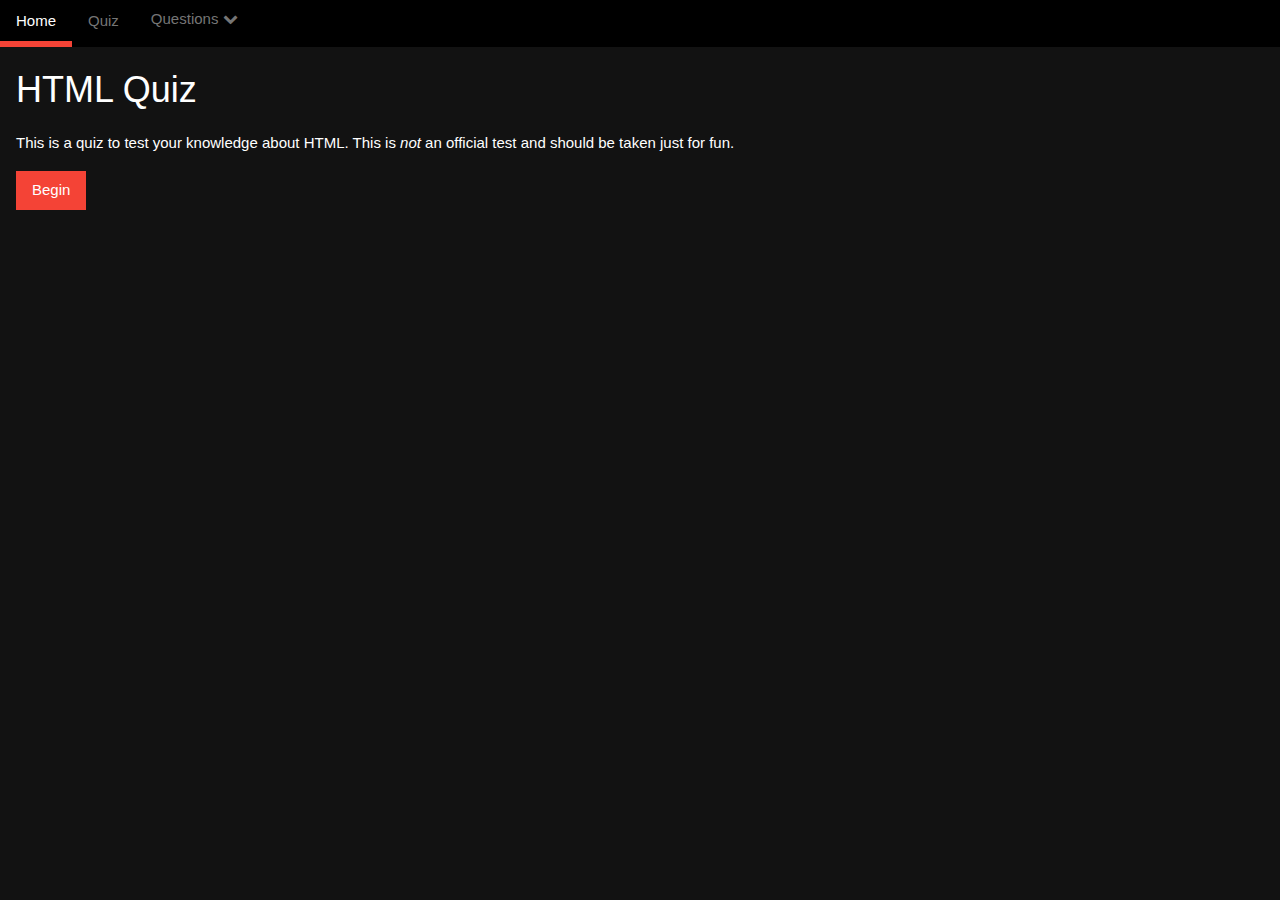
==== index.html @ 10f5fa31 "Add files via upload" ====
<!DOCTYPE html>
<html>
  <head>
    <!--Stylesheets-->
    <link rel="stylesheet" href="style.css">
    <link rel="stylesheet" href="https://www.w3schools.com/w3css/4/w3.css">
    
    <!--Font Awesome-->
    <link rel="stylesheet" href="https://cdnjs.cloudflare.com/ajax/libs/font-awesome/4.7.0/css/font-awesome.min.css">
  </head>
  <body class="bg-dark">
    <!--Navigation-->
    <nav class="w3-bar w3-black">
      <a class="w3-bar-item w3-bottombar w3-border-red" href="index.html">Home</a>
      <a class="w3-bar-item w3-text-grey w3-hover-text-white" href="question1.html">Quiz</a>
      <div class="w3-dropdown-hover">
        <button class="w3-button w3-black w3-hover-black w3-text-grey w3-hover-text-white">Questions <i class="fa fa-chevron-down"></i></button>
        <div class="w3-dropdown-content w3-bar-block w3-black">
          <a href="question1.html" class="w3-bar-item w3-button w3-hover-black w3-text-grey w3-hover-text-white">paragraphs (1)</a>
          <a href="question2.html" class="w3-bar-item w3-button w3-hover-black w3-text-grey w3-hover-text-white">headings (2)</a>
          <a href="question3.html" class="w3-bar-item w3-button w3-hover-black w3-text-grey w3-hover-text-white">objects (3)</a>
        </div>
      </div>
    </nav>
    <!--End Navigation-->
    <main class="w3-margin">
      <h1>HTML Quiz</h1>
      <p>This is a quiz to test your knowledge about HTML. This is <em>not</em> an official test and should be taken just for fun.</p>
      <a class="w3-button w3-red w3-hover-red" href="question1.html">Begin</a>
    </main>
  </body>
</html>
---- style.css ----
.bg-dark {
  background-color: #121212;
  color: #fff;
}
a {
  text-decoration: none;
  margin-top: 2px;
}
.hidden {
  display: none;
}
.shown {
  display: block;
}
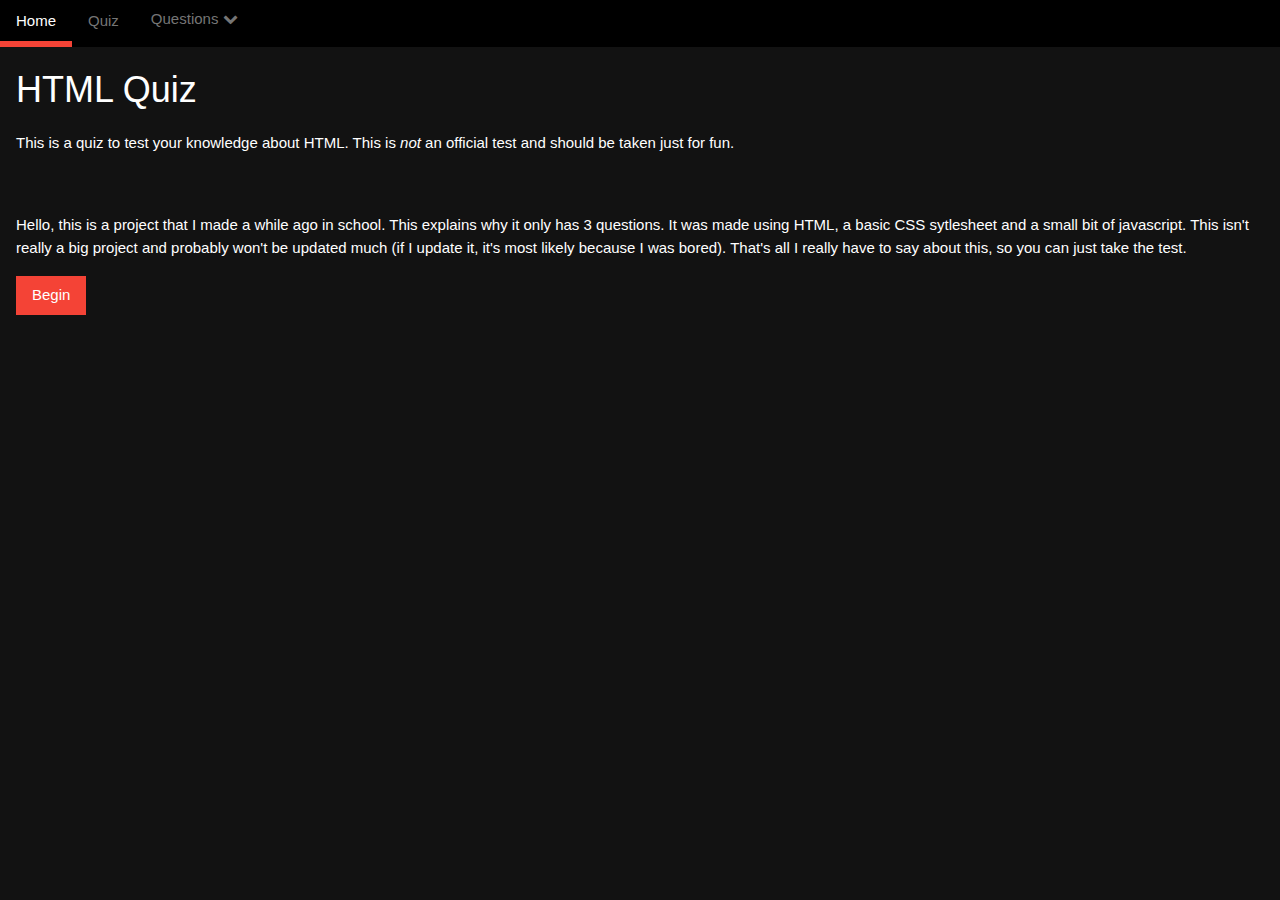
==== commit 9aac1f9a: "add a short description" ====
--- a/index.html
+++ b/index.html
@@ -26,6 +26,8 @@
     <main class="w3-margin">
       <h1>HTML Quiz</h1>
       <p>This is a quiz to test your knowledge about HTML. This is <em>not</em> an official test and should be taken just for fun.</p>
+      <p><br><br>Hello, this is a project that I made a while ago in school. This explains why it only has 3 questions. It was made using HTML, a basic CSS sytlesheet and a small bit of javascript.
+      This isn't really a big project and probably won't be updated much (if I update it, it's most likely because I was bored). That's all I really have to say about this, so you can just take the test.</p>
       <a class="w3-button w3-red w3-hover-red" href="question1.html">Begin</a>
     </main>
   </body>
